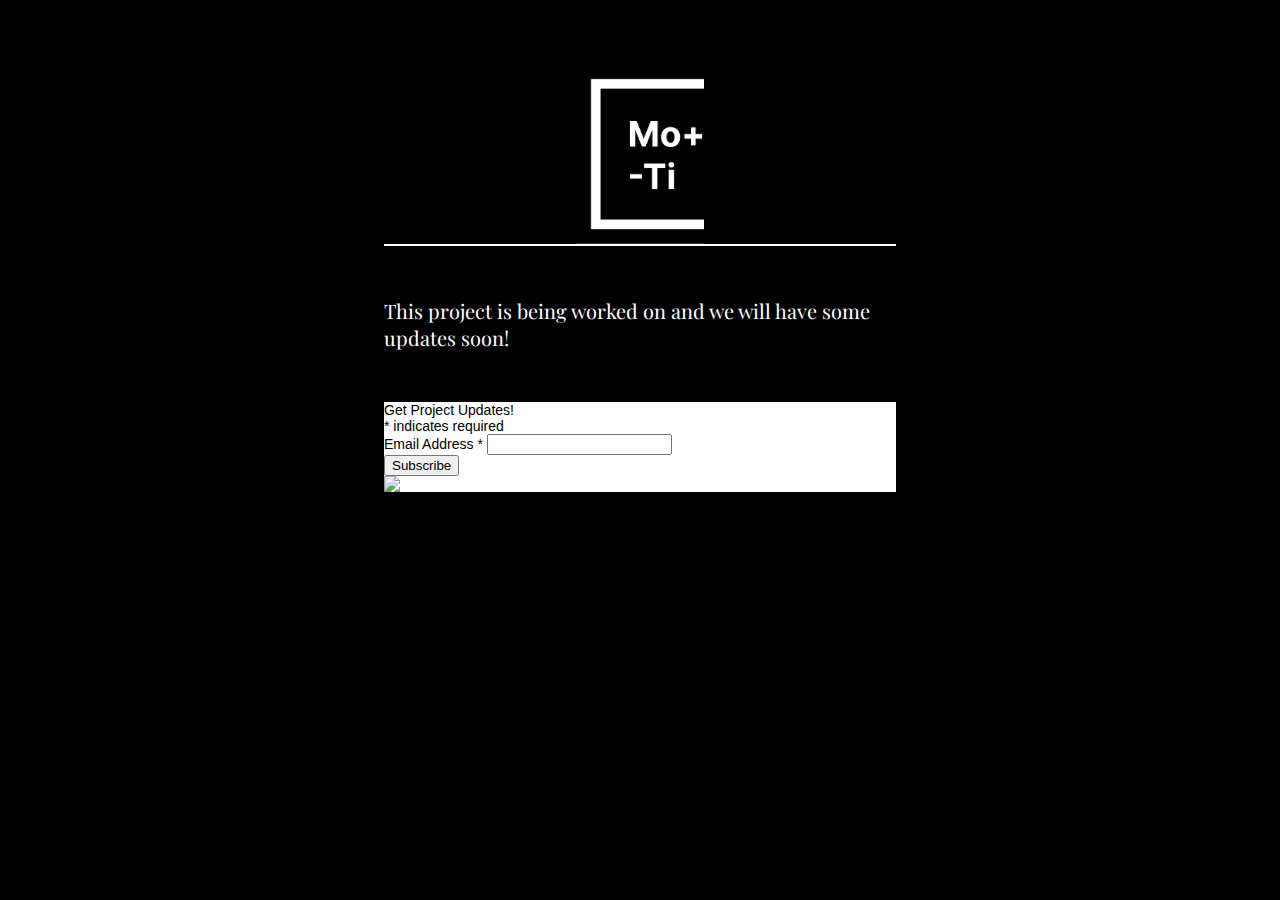
==== moti/index.html @ 95817f10 "Add files via upload" ====
<html>
<head>
  <link rel="stylesheet" href="reset.css">

  <link rel="preconnect" href="https://fonts.googleapis.com">
<link rel="preconnect" href="https://fonts.gstatic.com" crossorigin>
<link href="https://fonts.googleapis.com/css2?family=Open+Sans&family=Roboto+Mono:wght@300&family=Roboto:wght@300&display=swap" rel="stylesheet">
<link href="https://fonts.googleapis.com/css2?family=Playfair+Display&display=swap" rel="stylesheet">

  <title>MoTi</title>

  <link href="https://cdn-images.mailchimp.com/embedcode/classic-10_7_dtp.css" rel="stylesheet" type="text/css">
  <style type="text/css">
  	#mc_embed_signup{
      background:#fff;
      clear:left;
      font:14px Helvetica,Arial,sans-serif;
      width:100%;
      margin-top: 10%;
      margin-left: 0%;
    }
  </style>
  <style>
    #logo {
      background-image:url('cover.png');
      margin-top: 10%;
      width: 20%;
      height:100%;
      background-size: cover;
      margin-left: 40%;
    }

    #main {
      width: 50%;
      background-color:black;
      height:100%;
      position:fixed;

      transform: translate(50%, 0%);
  -webkit-transform: translate(50%, 0%);
  -moz-transform: translate(50%, 0%);
  -o-transform: translate(50%, 0%);
  -ms-transform: translate(50%, 0%);
    }
    #top {
      width:100%;
      height:20%;
    }
    #content {
      width:80%;
      height:80%;
      margin-left: 10%;
    }
    #title {
      /*font-family: 'Roboto', sans-serif;*/
      font-family: 'Playfair Display', serif;
      font-size: 50pt;
      text-align: center;
      margin-top: 10%;
      letter-spacing: .1em;
      color:white;
    }
    #text {
      /*font-family: 'Roboto', sans-serif;*/
      font-family: 'Playfair Display', serif;
      font-size: 15pt;
      text-align: left;
      margin-top: 10%;
      line-height: normal;
      color:white;
    }
    #line {
      height:2px;
      background-color: white;
      width:100%;
    }
    body {
      background-color: black;
    }

  </style>
</head>
<body>

<div id="main">
<div id="top">
<!--<h1 id="title">MoTi</h1>-->
<div id="logo"></div>
</div>
<div id="content">
  <div id="line"></div>
  <p id="text">This project is being worked on and we will have some updates soon!</p>
  <!-- Begin Mailchimp Signup Form -->

  <div id="mc_embed_signup">
  <form action="https://bookshelfvr.us14.list-manage.com/subscribe/post?u=90eab912c663093420d844951&amp;id=6734171ca7" method="post" id="mc-embedded-subscribe-form" name="mc-embedded-subscribe-form" class="validate" target="_blank" novalidate>
      <div id="mc_embed_signup_scroll">
  	<h2>Get Project Updates!</h2>
  <div class="indicates-required"><span class="asterisk">*</span> indicates required</div>
  <div class="mc-field-group">
  	<label for="mce-EMAIL">Email Address  <span class="asterisk">*</span>
  </label>
  	<input type="email" value="" name="EMAIL" class="required email" id="mce-EMAIL">
  </div>
  	<div id="mce-responses" class="clear foot">
  		<div class="response" id="mce-error-response" style="display:none"></div>
  		<div class="response" id="mce-success-response" style="display:none"></div>
  	</div>    <!-- real people should not fill this in and expect good things - do not remove this or risk form bot signups-->
      <div style="position: absolute; left: -5000px;" aria-hidden="true"><input type="text" name="b_90eab912c663093420d844951_6734171ca7" tabindex="-1" value=""></div>
          <div class="optionalParent">
              <div class="clear foot">
                  <input type="submit" value="Subscribe" name="subscribe" id="mc-embedded-subscribe" class="button">
                  <p class="brandingLogo"><a href="http://eepurl.com/h2AOdf" title="Mailchimp - email marketing made easy and fun"><img src="https://eep.io/mc-cdn-images/template_images/branding_logo_text_dark_dtp.svg"></a></p>
              </div>
          </div>
      </div>
  </form>
  </div>
  <script type='text/javascript' src='https://s3.amazonaws.com/downloads.mailchimp.com/js/mc-validate.js'></script><script type='text/javascript'>(function($) {window.fnames = new Array(); window.ftypes = new Array();fnames[0]='EMAIL';ftypes[0]='email';fnames[1]='FNAME';ftypes[1]='text';fnames[2]='LNAME';ftypes[2]='text';fnames[3]='ADDRESS';ftypes[3]='address';fnames[4]='PHONE';ftypes[4]='phone';fnames[5]='BIRTHDAY';ftypes[5]='birthday';}(jQuery));var $mcj = jQuery.noConflict(true);</script>
  <!--End mc_embed_signup-->
</div>

</div>

</body>
</html>
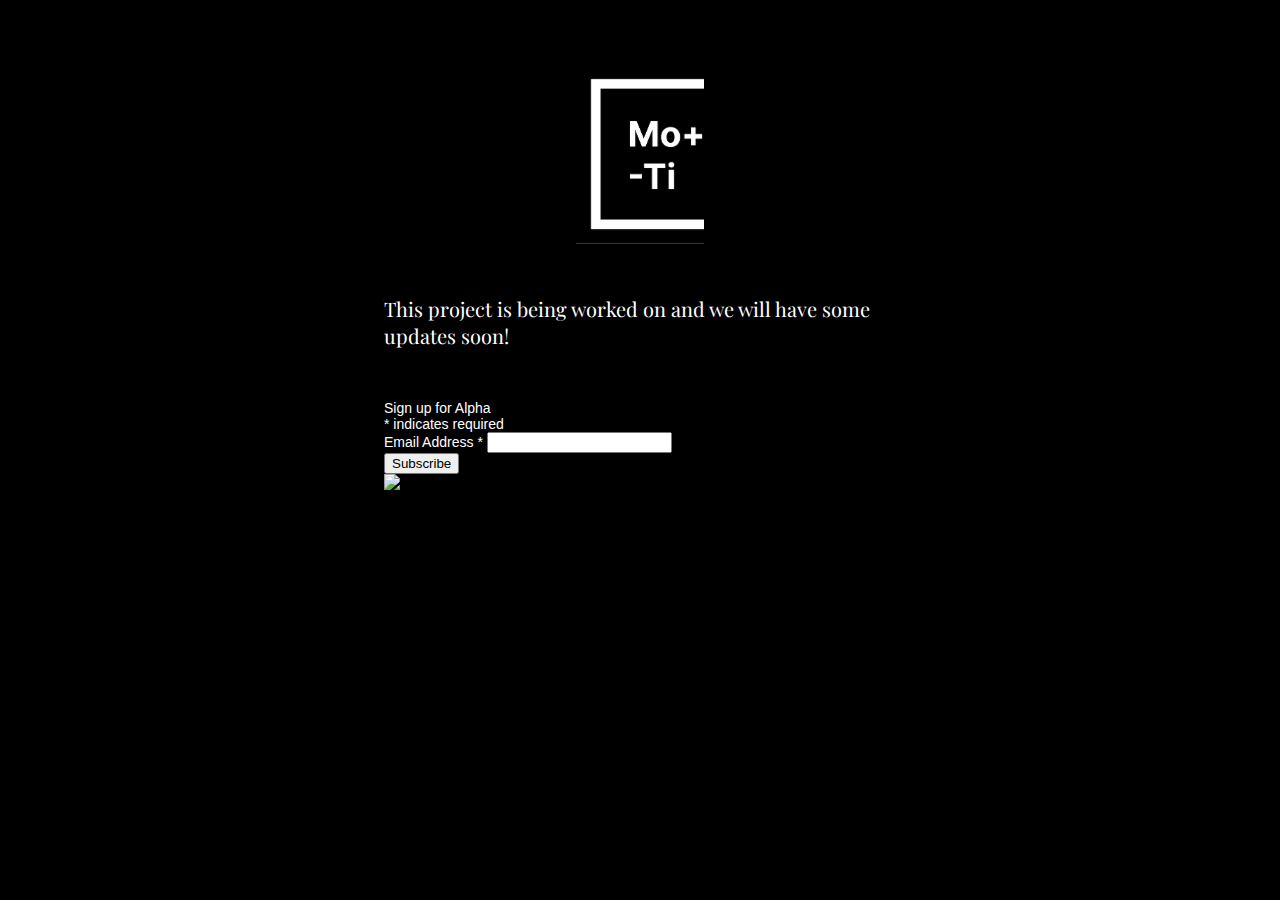
==== commit 0b8eac28: "updated" ====
--- a/moti/index.html
+++ b/moti/index.html
@@ -12,7 +12,8 @@
   <link href="https://cdn-images.mailchimp.com/embedcode/classic-10_7_dtp.css" rel="stylesheet" type="text/css">
   <style type="text/css">
   	#mc_embed_signup{
-      background:#fff;
+      background:#000;
+      color:#fff;
       clear:left;
       font:14px Helvetica,Arial,sans-serif;
       width:100%;
@@ -88,14 +89,14 @@
 <div id="logo"></div>
 </div>
 <div id="content">
-  <div id="line"></div>
+  <!--<div id="line"></div>-->
   <p id="text">This project is being worked on and we will have some updates soon!</p>
   <!-- Begin Mailchimp Signup Form -->
 
   <div id="mc_embed_signup">
   <form action="https://bookshelfvr.us14.list-manage.com/subscribe/post?u=90eab912c663093420d844951&amp;id=6734171ca7" method="post" id="mc-embedded-subscribe-form" name="mc-embedded-subscribe-form" class="validate" target="_blank" novalidate>
       <div id="mc_embed_signup_scroll">
-  	<h2>Get Project Updates!</h2>
+  	<h2>Sign up for Alpha</h2>
   <div class="indicates-required"><span class="asterisk">*</span> indicates required</div>
   <div class="mc-field-group">
   	<label for="mce-EMAIL">Email Address  <span class="asterisk">*</span>
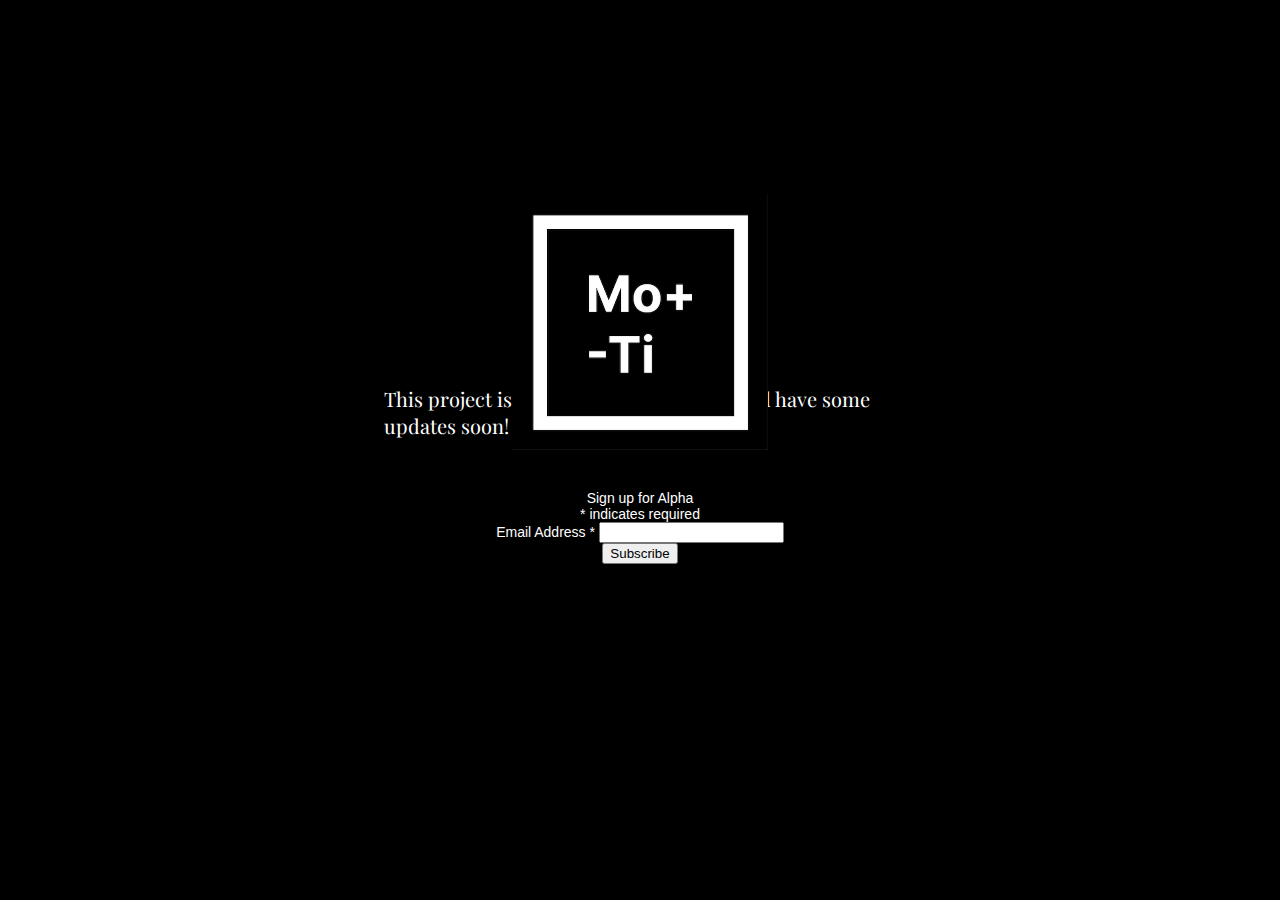
==== commit 3563b29d: "update" ====
--- a/moti/index.html
+++ b/moti/index.html
@@ -16,19 +16,23 @@
       color:#fff;
       clear:left;
       font:14px Helvetica,Arial,sans-serif;
-      width:100%;
+      width:70%;
       margin-top: 10%;
-      margin-left: 0%;
+      margin-left: 15%;
+      text-align: center !important;
     }
   </style>
   <style>
     #logo {
       background-image:url('cover.png');
-      margin-top: 10%;
-      width: 20%;
+      margin-top: -20%;
+      width: 40%;
       height:100%;
-      background-size: cover;
-      margin-left: 40%;
+      background-size: contain;
+      background-repeat: no-repeat;
+      background-position: center;
+      margin-left: 30%;
+      position: absolute;
     }
 
     #main {
@@ -66,7 +70,7 @@
       font-family: 'Playfair Display', serif;
       font-size: 15pt;
       text-align: left;
-      margin-top: 10%;
+      margin-top: 40%;
       line-height: normal;
       color:white;
     }
@@ -111,7 +115,7 @@
           <div class="optionalParent">
               <div class="clear foot">
                   <input type="submit" value="Subscribe" name="subscribe" id="mc-embedded-subscribe" class="button">
-                  <p class="brandingLogo"><a href="http://eepurl.com/h2AOdf" title="Mailchimp - email marketing made easy and fun"><img src="https://eep.io/mc-cdn-images/template_images/branding_logo_text_dark_dtp.svg"></a></p>
+                  <!--<p class="brandingLogo"><a href="http://eepurl.com/h2AOdf" title="Mailchimp - email marketing made easy and fun"><img src="https://eep.io/mc-cdn-images/template_images/branding_logo_text_dark_dtp.svg"></a></p>-->
               </div>
           </div>
       </div>
